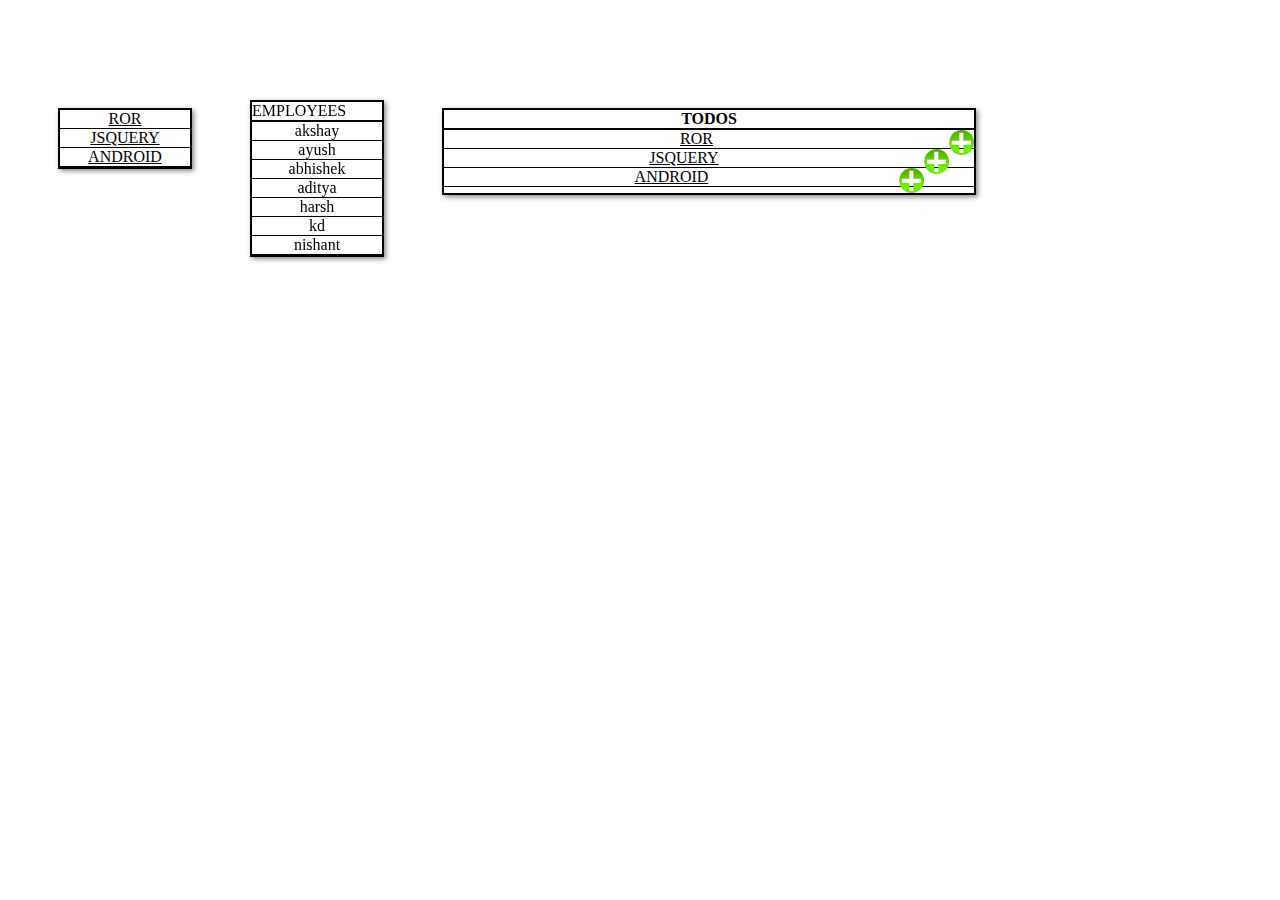
==== emp_role_manage/emp_role_manage.html @ 8b88ef51 "emprolemang" ====
<!DOCTYPE html>
<html>
<head>
<style type ="text/css">

#roles_div {
width:130px;
height:auto;
border:solid 2px black;
position:relative;
top:100px;
right:-50px;
box-shadow:2px 2px 5px #888888;
float:left
} 

#emp_div {
width:130px;
height:auto;
border:solid 2px black;
position:fixed;
top:100px;
left:250px;
box-shadow:2px 2px 5px #888888;
float:left
}

#todos_div {
width:530px;
height:auto;
border:solid 2px black;
position:relative;
top:100px;
right:-300px;
box-shadow:2px 2px 5px #888888;
float:left;
text-align:center;
}

.sub_div {
position:relative;
border-bottom:solid 1px black;
text-align:center;
float:bottom;  !important
height:35px;	
}

.to_hide {
display:none;
}

</style>


<script src="jquery-1.7.2.min.js"></script>
<script src="jquery-ui-1.8.23.custom.min.js"></script>
<script src="emp.js"></script>
</head>


<body>


	<div id="roles_div">
        	<div id="ror" class="sub_div"><u>ROR</u></div>
        	<div id="jsquery" class="sub_div"><u>JSQUERY</u></div>
        	<div id="android" class="sub_div"><u>ANDROID</u></div>
	</div>

	<div id="emp_div">
		<div id="emp_head" style="border-bottom:solid 2px black">EMPLOYEES</div>
		<div id="harsh" class="sub_div">akshay</div>
		<div id="harsh" class="sub_div">ayush</div>
		<div id="harsh" class="sub_div">abhishek</div>
		<div id="harsh" class="sub_div">aditya</div>
		<div id="harsh" class="sub_div">harsh</div>
		<div id="harsh" class="sub_div">kd</div>
		<div id="harsh" class="sub_div">nishant</div>        
	</div>
																		
	<div id="todos_div">
		<div  style="border-bottom:solid 2px black"><b>TODOS</b></div>
		<div class="sub_div" id="ror1"><u>ROR</u><input type="image" src="plus.png" align="right"></input><input type="image" src="minus.png" class="to_hide" align="right"></input>
                	<div id="ror2" class="to_hide"></div>
                </div>
		<div class="sub_div" id="jsquery1"><u>JSQUERY</u><input type="image" src="plus.png" align="right"></input><input type="image" src="minus.png" class="to_hide" align="right"></input>
			<div id="jsquery2" class="to_hide"></div>
		</div>
		<div class="sub_div" id="android1"><u>ANDROID</u><input type="image" src="plus.png" align="right"></input><input type="image" src="minus.png" class="to_hide" align="right"></input>
			<div id="android2" class="to_hide"></div>
		</div>
	</div>	


</body>
</html>
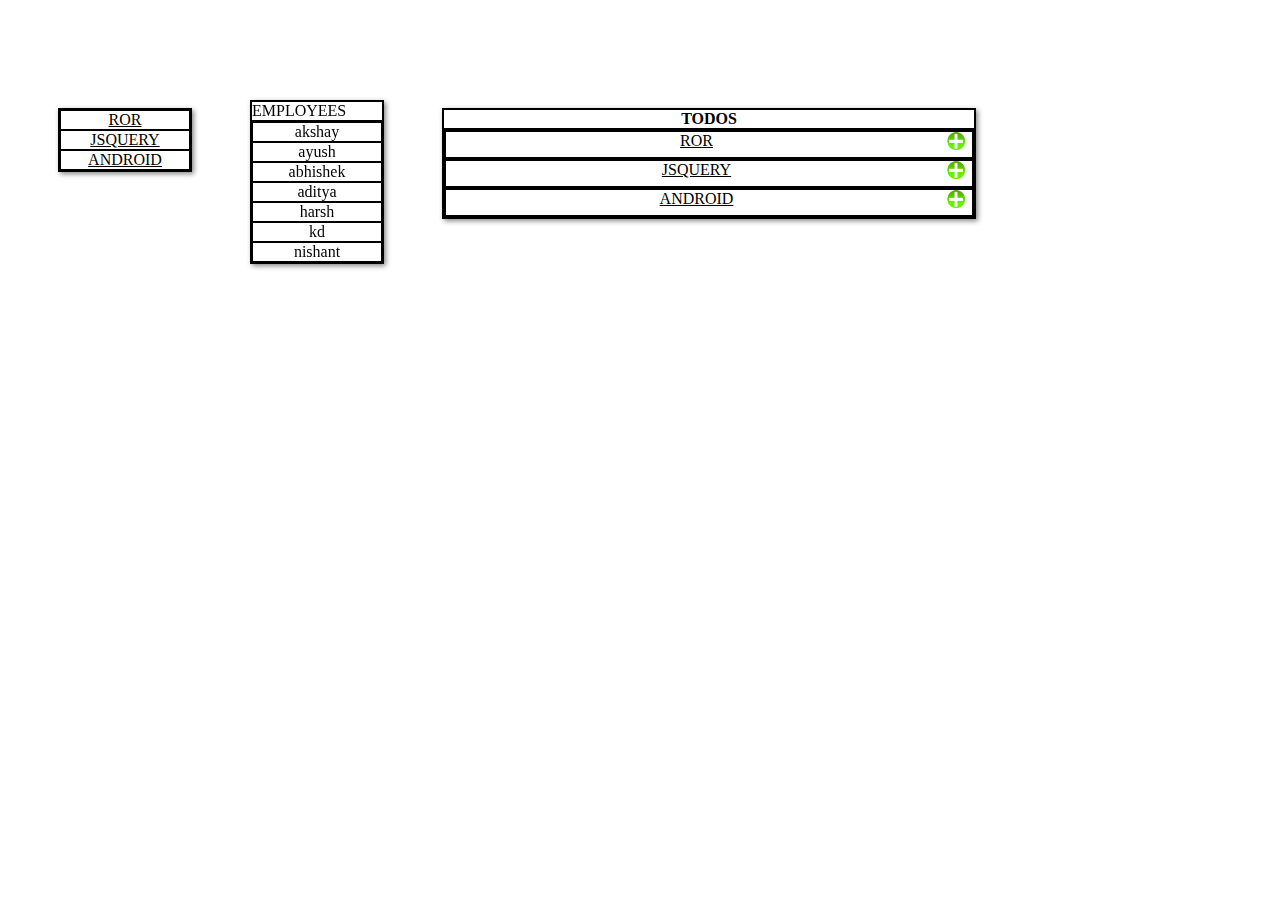
==== commit 25adbf63: "emp" ====
--- a/emp_role_manage/emp_role_manage.html
+++ b/emp_role_manage/emp_role_manage.html
@@ -27,23 +27,30 @@
 
 #todos_div {
 width:530px;
-height:auto;
 border:solid 2px black;
 position:relative;
 top:100px;
 right:-300px;
-box-shadow:2px 2px 5px #888888;
-float:left;
 text-align:center;
+box-shadow:2px 2px 5px #888888; 
+float:left; 
+height:auto;
 }
 
 .sub_div {
-position:relative;
-border-bottom:solid 1px black;
-text-align:center;
-float:bottom;  !important
-height:35px;	
+
+border:solid 1px black; 
+text-align:center; !important 
+height:25px;	
 }
+
+.sub_div1 {
+
+border:solid 2px black; 
+text-align:center; 
+height:25px;	
+}
+
 
 .to_hide {
 display:none;
@@ -62,7 +69,7 @@
 
 
 	<div id="roles_div">
-        	<div id="ror" class="sub_div"><u>ROR</u></div>
+        	<div id="ror" class="sub_div "><u>ROR</u></div>
         	<div id="jsquery" class="sub_div"><u>JSQUERY</u></div>
         	<div id="android" class="sub_div"><u>ANDROID</u></div>
 	</div>
@@ -80,17 +87,16 @@
 																		
 	<div id="todos_div">
 		<div  style="border-bottom:solid 2px black"><b>TODOS</b></div>
-		<div class="sub_div" id="ror1"><u>ROR</u><input type="image" src="plus.png" align="right"></input><input type="image" src="minus.png" class="to_hide" align="right"></input>
-                	<div id="ror2" class="to_hide"></div>
+		<div class="sub_div1" id="ror1"><u>ROR</u><input type="image" align="right" src="plus.png"></input><input type="image" align="right" src="minus.png" class="to_hide"></input>
                 </div>
-		<div class="sub_div" id="jsquery1"><u>JSQUERY</u><input type="image" src="plus.png" align="right"></input><input type="image" src="minus.png" class="to_hide" align="right"></input>
-			<div id="jsquery2" class="to_hide"></div>
+                <div id="ror2" class="to_hide"></div>
+		<div class="sub_div1" id="jsquery1"><u>JSQUERY</u><input type="image" align="right" src="plus.png"></input><input type="image" align="right" src="minus.png" class="to_hide"></input>
 		</div>
-		<div class="sub_div" id="android1"><u>ANDROID</u><input type="image" src="plus.png" align="right"></input><input type="image" src="minus.png" class="to_hide" align="right"></input>
-			<div id="android2" class="to_hide"></div>
+                <div id="jsquery2" class="to_hide"></div>
+		<div class="sub_div1" id="android1"><u>ANDROID</u><input type="image" align="right" src="plus.png"></input><input type="image" align="right" src="minus.png" class="to_hide"></input>
 		</div>
+                <div id="android2" class="to_hide"></div>
 	</div>	
-
 
 </body>
 </html>	
